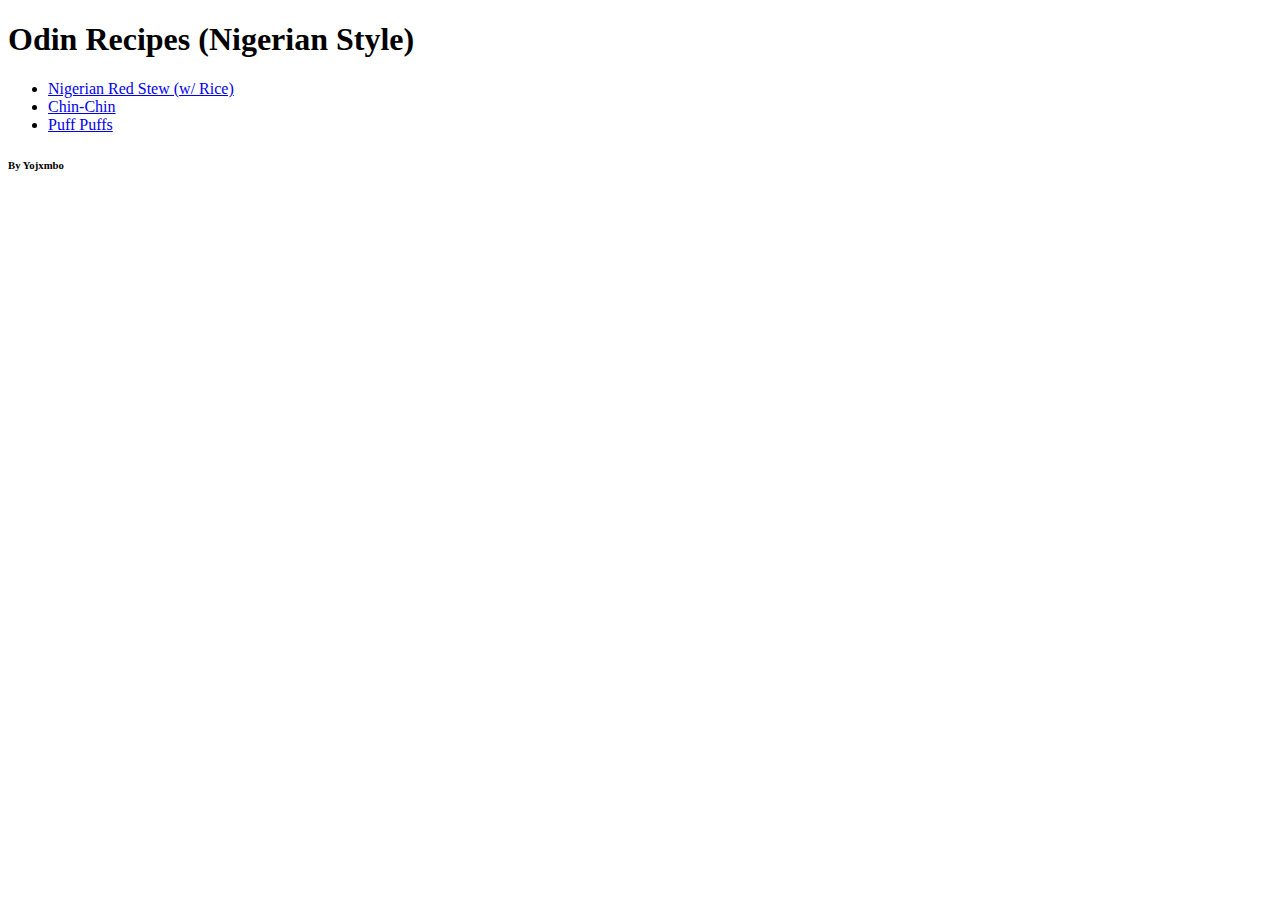
==== index.html @ 6bbbc719 "Initial commit" ====
<!DOCTYPE html>
<html>

<head>
    <title>Odin Recipes</title>
</head>

<body>
    <h1>Odin Recipes (Nigerian Style)</h1>
    
<ul>
    <li><a href="recipes/red-stew.html">Nigerian 
     Red Stew (w/ Rice)</a></li>
    
    <li><a href="recipes/chin-chin.html">Chin-Chin</a></li>

    <li><a href="recipes/puff-puff.html">Puff Puffs</a></li>
</ul>
</body>
<bottom><h6>By Yojxmbo</h6></bottom>
</html>
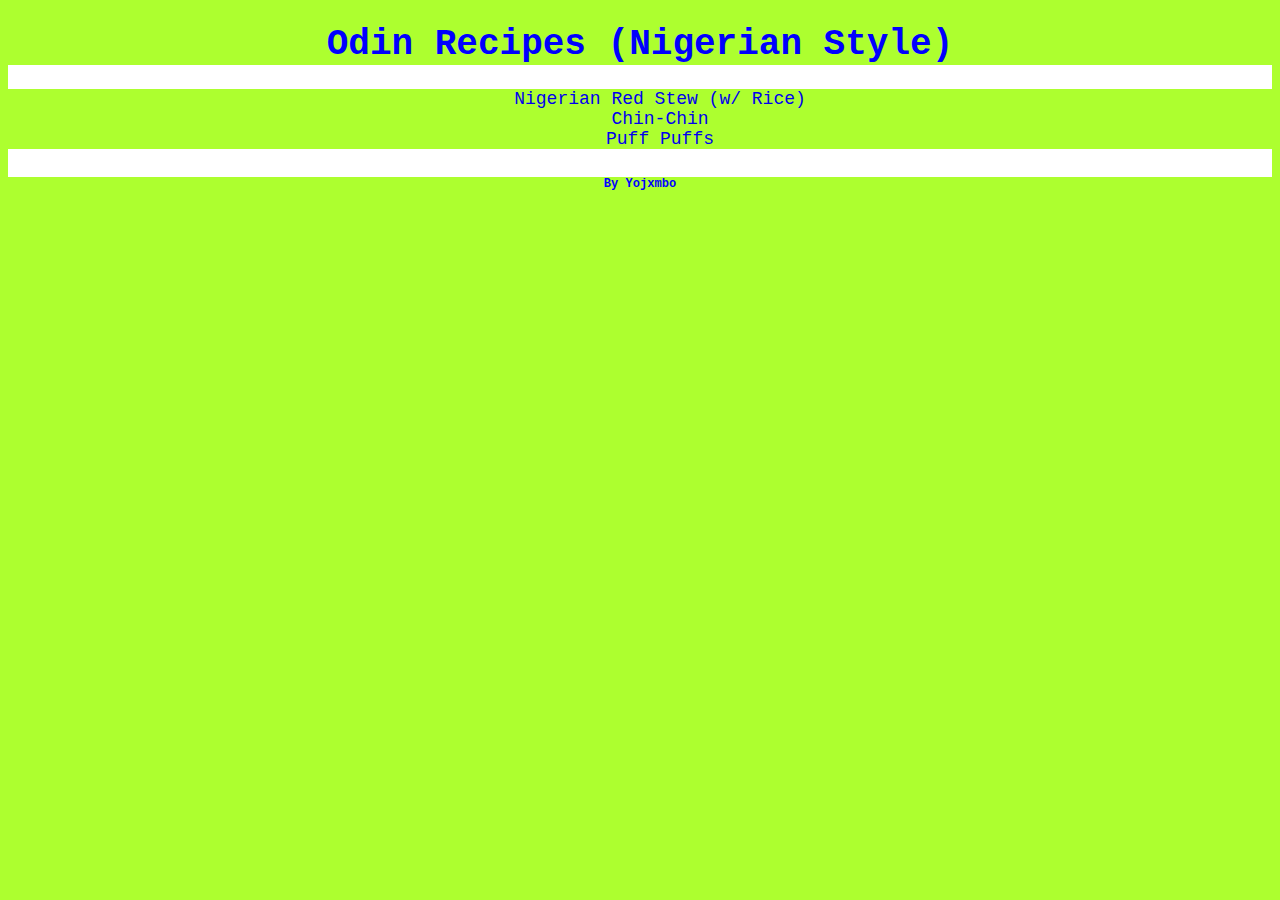
==== commit 29fee907: "Added Basic CSS" ====
--- a/index.html
+++ b/index.html
@@ -3,6 +3,7 @@
 
 <head>
     <title>Odin Recipes</title>
+    <link rel="stylesheet"   href="style1.css">
 </head>
 
 <body>
--- a/style1.css
+++ b/style1.css
@@ -0,0 +1,29 @@
+* {
+    background-color: greenyellow;
+}
+
+body {
+    background-color: white;
+    color: blue;
+    font-family: 'Courier New', Courier, monospace;
+    font-size: large;
+    font-weight: lighter;
+    text-align: center;
+}
+
+img {
+    height: auto;
+    width: 400px;
+}
+
+body ul li a {
+    text-decoration: none;
+}
+
+body ul li {
+    list-style: none;
+}
+
+li:hover {
+    background-color: red;
+}